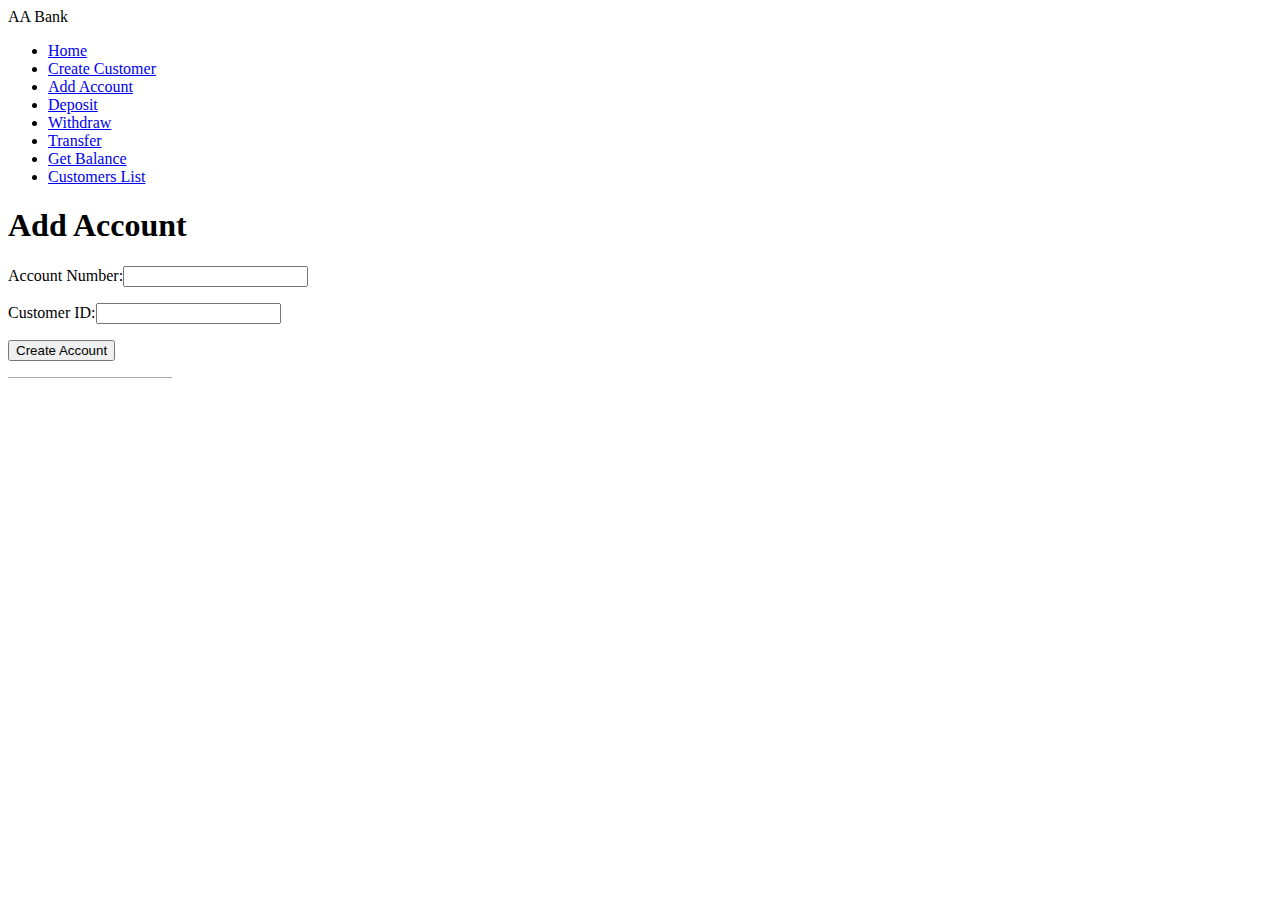
==== src/main/resources/public/bank2_add_account.html @ abe43634 "Merge branch 'master' of https://github.com/siimrebane/vali-it" ====
<!DOCTYPE html>
<html lang="en" xmlns="http://www.w3.org/1999/html">
<head>
    <meta charset="utf-8">
    <title> AA Bank </title>
    <link rel="stylesheet" href="../styles_bank2.css">
</head>

<body>

<header>
    <div class="container">

        AA Bank

        <nav>

            <ul>
                <li><a href="bank2_home.html">Home</a></li>
                <li><a href="bank2_create_customer.html">Create Customer</a></li>
                <li><a href="bank2_add_account.html">Add Account</a></li>
                <li><a href="bank2_deposit.html">Deposit</a></li>
                <li><a href="bank2_withdraw.html">Withdraw</a></li>
                <li><a href="bank2_transfer.html">Transfer</a></li>
                <li><a href="bank2_get_balance.html">Get Balance</a></li>
                <li><a href="bank2_customers_list.html">Customers List</a></li>
            </ul>
        </nav>


    </div>

</header>

<h1> Add Account </h1>
<p> Account Number:<input id="account_nr"></p>
<p> Customer ID:<input id="customer_id"></p>
<p>
    <button id="create_account" type="button">Create Account</button>
</p>

<script>

    function createAccount() {
        let newAccount = {
            accountNr: document.getElementById("account_nr").value,
            customerId: document.getElementById("customer_id").value

        }

        fetch('/bank2/create-acc',
            {
                method: 'POST',
                headers: {
                    'Content-Type': 'application/json'
                },
                body: JSON.stringify(newAccount)
            })
    }

    let createAccountButton = document.getElementById("create_account");
    createAccountButton.onclick = createAccount;

</script>

<hr style="height:1px;border-width:0;color:gray;background-color:darkgray; margin-left: 0px; margin-right: 1100px">

</body>

</html>
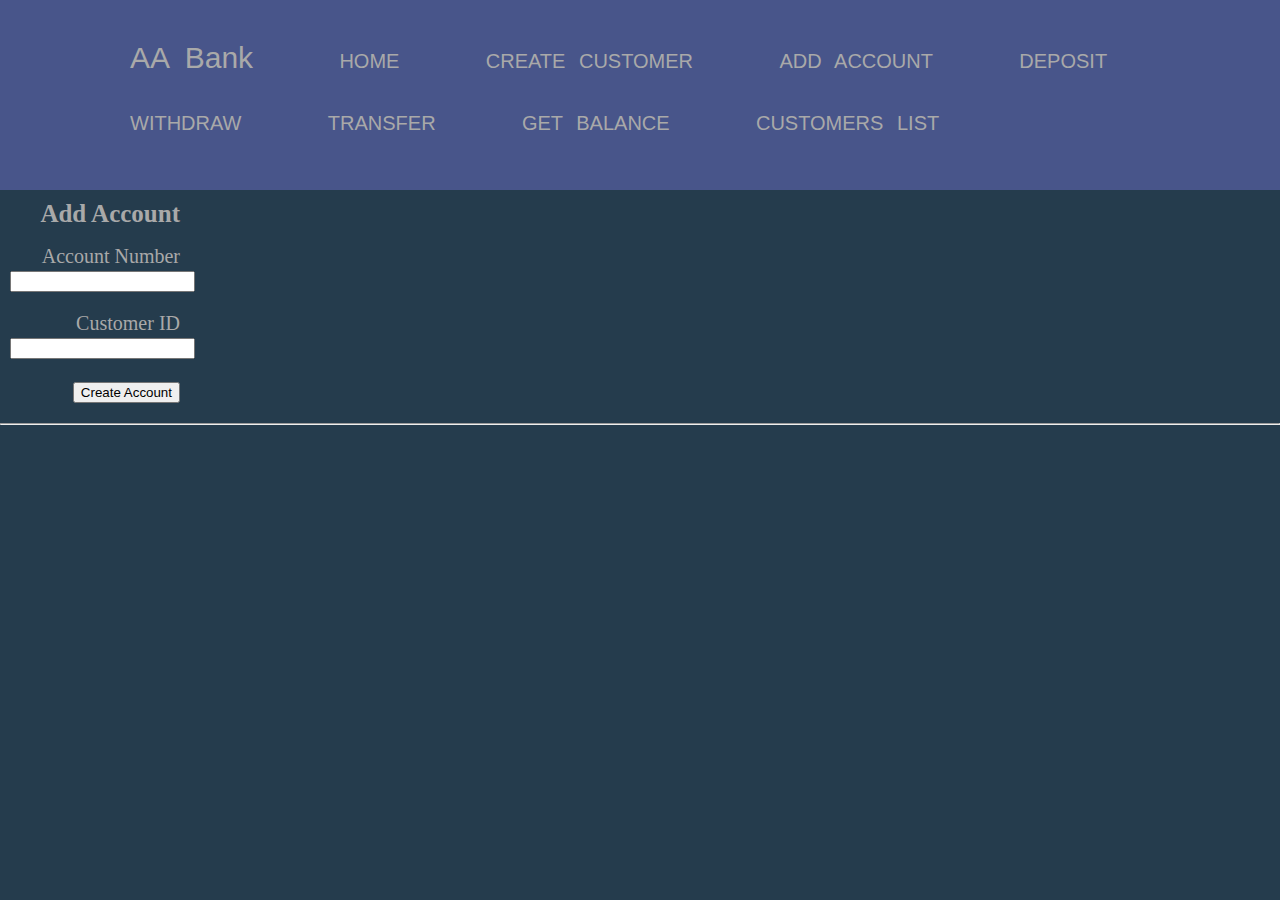
==== commit 590f7112: "Bank html 03.Feb" ====
--- a/src/main/resources/public/bank2_add_account.html
+++ b/src/main/resources/public/bank2_add_account.html
@@ -1,9 +1,9 @@
 <!DOCTYPE html>
-<html lang="en" xmlns="http://www.w3.org/1999/html">
+<html lang="en">
 <head>
     <meta charset="utf-8">
     <title> AA Bank </title>
-    <link rel="stylesheet" href="../styles_bank2.css">
+    <link rel="stylesheet" href="styles_bank2.css">
 </head>
 
 <body>
@@ -11,11 +11,10 @@
 <header>
     <div class="container">
 
-        AA Bank
-
         <nav>
 
             <ul>
+                <li class="bank_name">AA Bank</li>
                 <li><a href="bank2_home.html">Home</a></li>
                 <li><a href="bank2_create_customer.html">Create Customer</a></li>
                 <li><a href="bank2_add_account.html">Add Account</a></li>
@@ -33,8 +32,8 @@
 </header>
 
 <h1> Add Account </h1>
-<p> Account Number:<input id="account_nr"></p>
-<p> Customer ID:<input id="customer_id"></p>
+<p> Account Number <input id="account_nr"></p>
+<p> Customer ID <input id="customer_id"></p>
 <p>
     <button id="create_account" type="button">Create Account</button>
 </p>
@@ -63,7 +62,7 @@
 
 </script>
 
-<hr style="height:1px;border-width:0;color:gray;background-color:darkgray; margin-left: 0px; margin-right: 1100px">
+<hr class="aivar">
 
 </body>
 
--- a/src/main/resources/public/styles_bank2.css
+++ b/src/main/resources/public/styles_bank2.css
@@ -0,0 +1,133 @@
+body {
+    margin: 0px;
+    background-color: #253c4d;
+    font-family: 'Work Sans', sans-serif;
+
+}
+
+.container {
+    color: darkgrey;
+    font-family: 'Work Sans', sans-serif;
+    font-size: 30px;
+    word-spacing: 8px;
+    width: 90%;
+    height: auto;
+    margin-left: 50px;
+
+}
+
+header {
+    background-color: #48558a;
+    margin: auto;
+    height: 190px;
+}
+
+header::after {
+
+    display: table;
+    clear: both;
+}
+
+nav {
+    height: 110px;
+    float: right;
+    margin-right: 60px;
+    padding: 10px;
+}
+
+nav ul {
+
+    padding: 0px;
+    list-style: none;
+    margin-top: 3px;
+}
+
+nav li {
+    display: inline-block;
+    margin-left: 70px;
+    padding-top: 23px;
+    margin-top: 5px;
+    position: relative;
+}
+
+nav a {
+    color: darkgray;
+    text-decoration: none;
+    text-transform: uppercase;
+    font-size: 20px;
+
+}
+
+nav a:hover {
+    color: #253c4d;
+
+}
+
+nav a::before {
+    content: '';
+    display: block;
+    height: 2px;
+    background-color: darkgray;
+
+    position: absolute;
+    top: 25px;
+    width: 0%;
+
+    transition: all ease-in-out 250ms;
+}
+
+nav a:hover::before {
+    width: 100%;
+}
+
+p {
+    text-align: left;
+    color: darkgrey;
+    font-family: 'Arial Narrow';
+    font-size: 20px;
+    text-align: right;
+    margin-top: 10px;
+    margin-left: 10px;
+    margin-right: 1100px;
+}
+
+h1 {
+    text-align: left;
+    color: darkgrey;
+    font-family: 'Arial Narrow';
+    font-size: 25px;
+    text-align: right;
+    margin-top: 10px;
+    margin-left: 10px;
+    margin-right: 1100px;
+}
+
+
+
+
+
+
+
+
+
+
+
+
+
+
+
+
+
+
+
+
+
+
+
+
+
+
+
+
+
+
